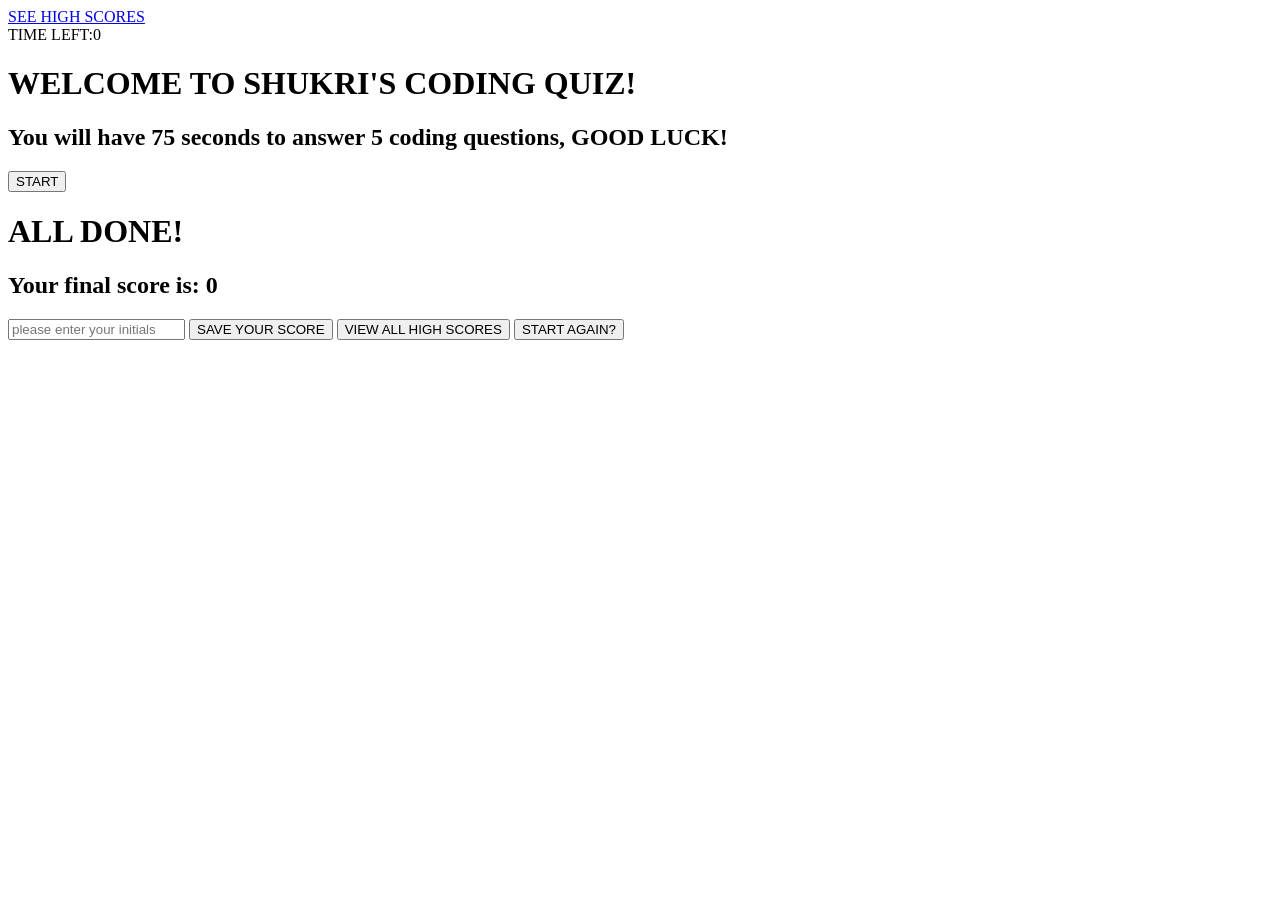
==== index.html @ 35975077 "added the questions to an object in the questions.js file" ====
<!DOCTYPE html>
<html lang="en">
<head>
    <meta charset="UTF-8">
    <meta name="viewport" content="width=device-width, initial-scale=1.0">
    <title>Shukri's Coding Quiz</title>
    <link  rel="reset-stylesheet" href="./assets/css/reset.css"/>
    <link rel="'css-stylesheet" href="./assets/css/style.css"/>
</head>

<body>
    <header>
        <div id="high-score">
            <a href="./high-scores.html">SEE HIGH SCORES</a>
        </div>
        <div id="timer">TIME LEFT:<span id="seconds-left">0</span></div>
    </header>  

    <div id="welcome-page">
        <h1>WELCOME TO SHUKRI'S CODING QUIZ!</h1>
        <h2>You will have 75 seconds to answer 5 coding questions, GOOD LUCK!</h2>
        <button id="start-button" class="button">START</button>
    </div>

    <div id="quiz-page" class="hidden">
        <div id="question">

        </div>
        <div id="options">

        </div>
        <div id="response">

        </div>
    </div>
    
    <div id="results-page" class="hidden">
        <h1> ALL DONE!</h1>
        <h2 id="score-message"> Your final score is: <span id="final-score">0</span></h2>
        <input id="initials" type="text" placeholder="please enter your initials"></input>
        <button id="'save-score">SAVE YOUR SCORE</button>
        <button id="view-high-scores" class="button">VIEW ALL HIGH SCORES</button>
        <button id="start-again" class="button">START AGAIN?</button>
    </div>

</body>
</html>
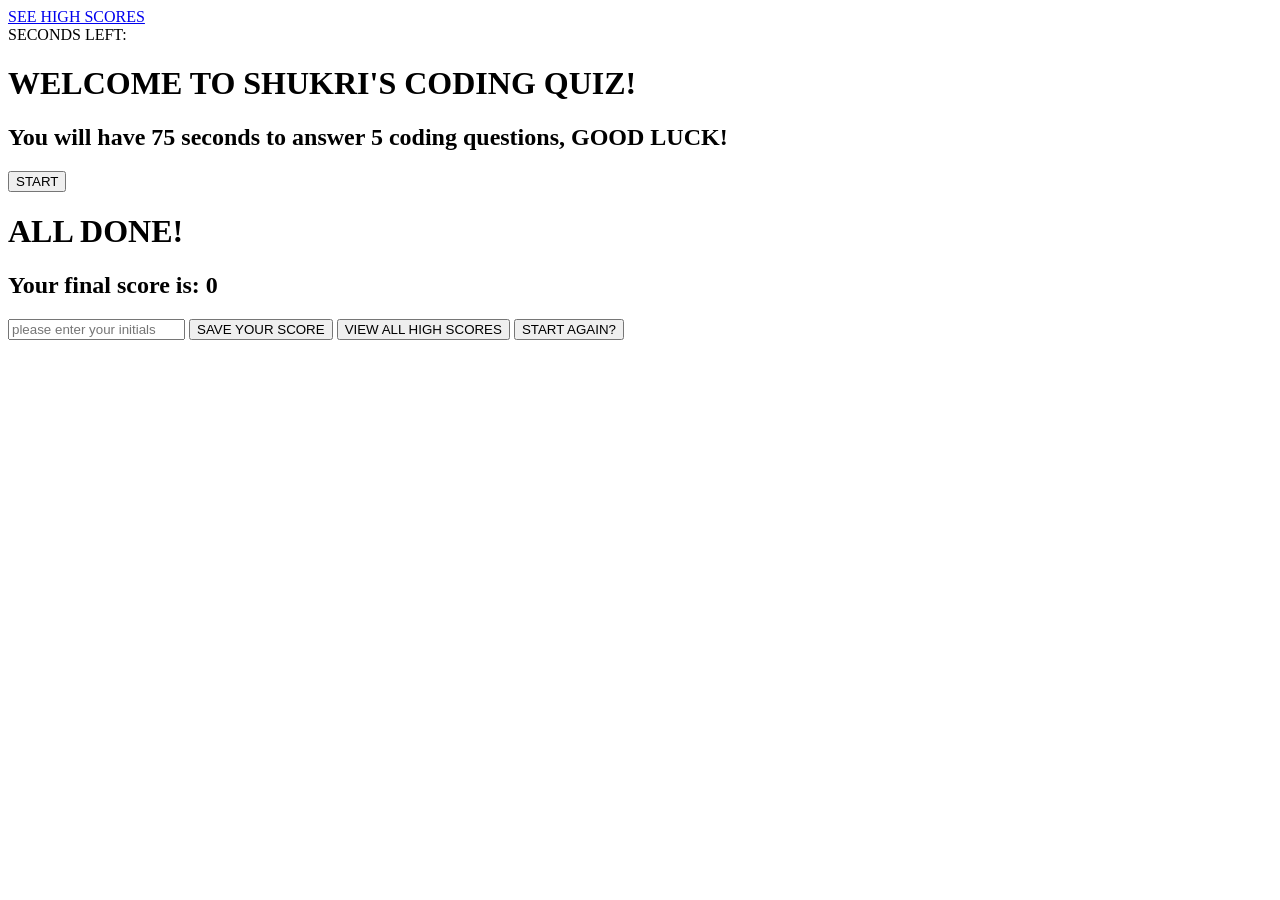
==== commit 152df580: "added an event listener to the start button that starts the timer and hides the welcome and results " ====
--- a/index.html
+++ b/index.html
@@ -13,7 +13,7 @@
         <div id="high-score">
             <a href="./high-scores.html">SEE HIGH SCORES</a>
         </div>
-        <div id="timer">TIME LEFT:<span id="seconds-left">0</span></div>
+        <div id="seconds-left">SECONDS LEFT:<span id="timer"></span></div>
     </header>  
 
     <div id="welcome-page">
@@ -43,5 +43,8 @@
         <button id="start-again" class="button">START AGAIN?</button>
     </div>
 
+    <script src="./questions.js"></script>
+    <script src="./script.js"></script>
+
 </body>
 </html>
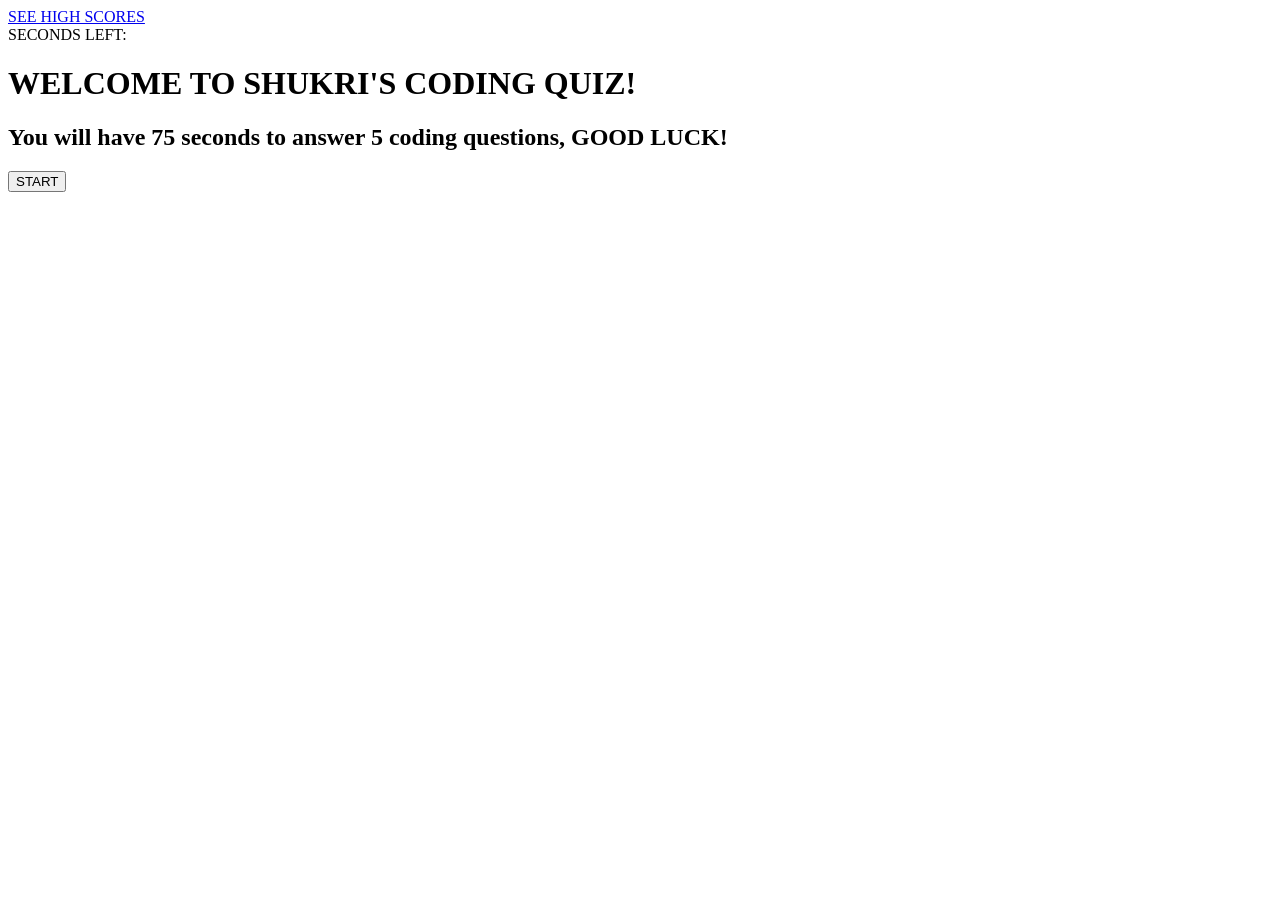
==== commit d08fcaa8: "added an event listener on the saveBtnEl to save scores to local storage in the script.js file" ====
--- a/index.html
+++ b/index.html
@@ -36,9 +36,9 @@
     
     <div id="results-page" class="hidden">
         <h1> ALL DONE!</h1>
-        <h2 id="score-message"> Your final score is: <span id="final-score">0</span></h2>
+        <h2> Your final score is: <span id="final-score">0</span></h2>
         <input id="initials" type="text" placeholder="please enter your initials"></input>
-        <button id="'save-score">SAVE YOUR SCORE</button>
+        <button id="save-score">SAVE YOUR SCORE</button>
         <button id="view-high-scores" class="button">VIEW ALL HIGH SCORES</button>
         <button id="start-again" class="button">START AGAIN?</button>
     </div>
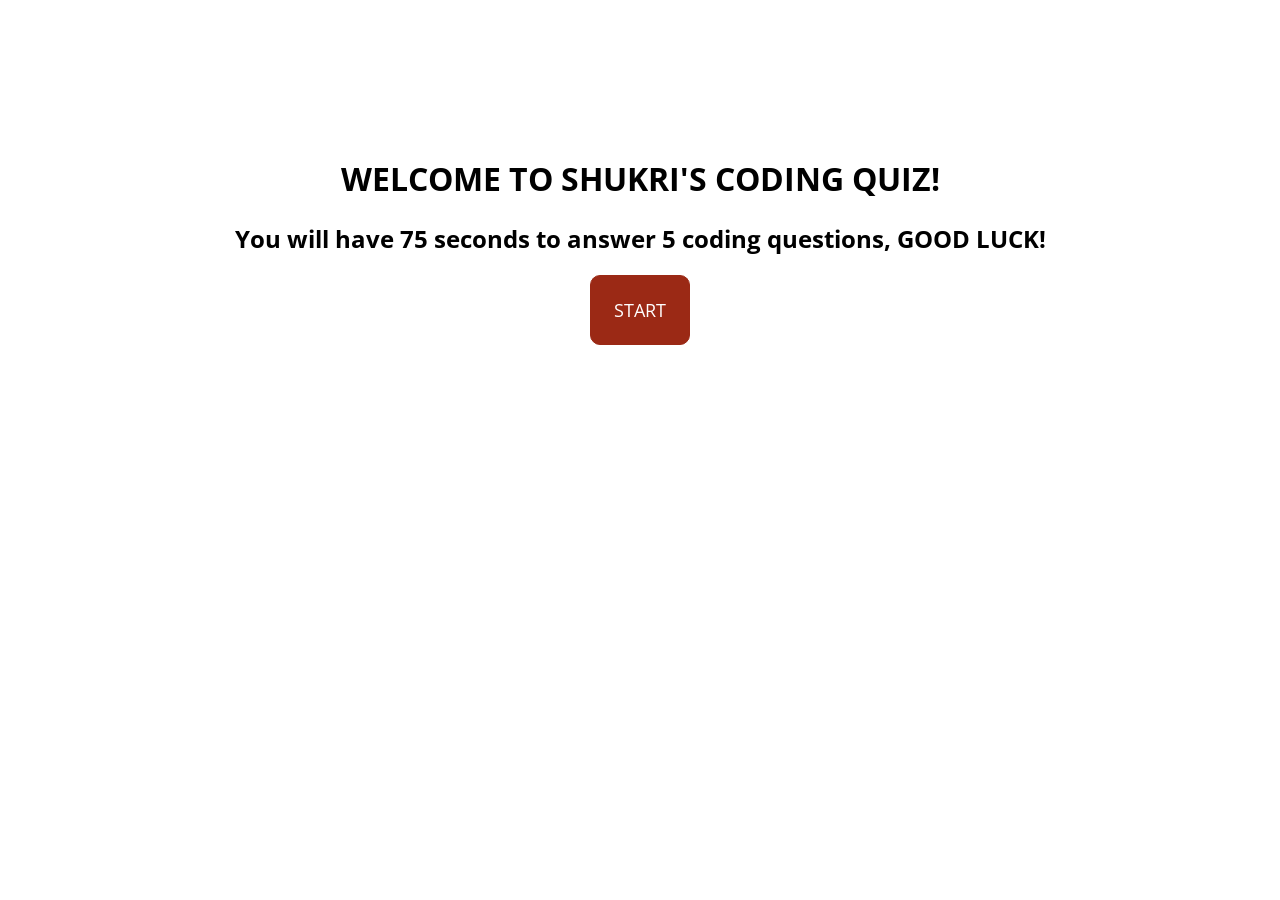
==== commit 03242df2: "added some css styling" ====
--- a/index.html
+++ b/index.html
@@ -4,16 +4,19 @@
     <meta charset="UTF-8">
     <meta name="viewport" content="width=device-width, initial-scale=1.0">
     <title>Shukri's Coding Quiz</title>
-    <link  rel="reset-stylesheet" href="./assets/css/reset.css"/>
-    <link rel="'css-stylesheet" href="./assets/css/style.css"/>
+    <link rel="preconnect" href="https://fonts.googleapis.com">
+    <link rel="preconnect" href="https://fonts.gstatic.com" crossorigin>
+    <link href="https://fonts.googleapis.com/css2?family=Open+Sans:ital,wght@0,300..800;1,300..800&display=swap" rel="stylesheet">
+    <link rel="stylesheet" href="./assets/css/style.css"/>
 </head>
 
 <body>
     <header>
-        <div id="high-score">
+     <!--    <div id="high-score">
+            line below links to the high scores html file/webpage
             <a href="./high-scores.html">SEE HIGH SCORES</a>
-        </div>
-        <div id="seconds-left">SECONDS LEFT:<span id="timer"></span></div>
+        </div> --> 
+        <div class="hidden" id="seconds-left">SECONDS LEFT:<br/><span id="timer"></span></div>
     </header>  
 
     <div id="welcome-page">
@@ -35,13 +38,22 @@
     </div>
     
     <div id="results-page" class="hidden">
-        <h1> ALL DONE!</h1>
-        <h2> Your final score is: <span id="final-score">0</span></h2>
-        <input id="initials" type="text" placeholder="please enter your initials"></input>
-        <button id="save-score">SAVE YOUR SCORE</button>
-        <button id="view-high-scores" class="button">VIEW ALL HIGH SCORES</button>
-        <button id="start-again" class="button">START AGAIN?</button>
+        <div id="message">
+            <h1> ALL DONE!</h1>
+            <h2> Your final score is: <span id="final-score">0</span></h2>
+        </div>
+        
+        <div id="inputs">
+            <input id="initials" type="text" placeholder="please enter your initials"></input>
+            <button id="save-score">SAVE YOUR SCORE</button>
+            <button id="view-high-scores" class="button">VIEW ALL HIGH SCORES</button>
+        </div>
+        <!--<button id="start-again" class="button">START AGAIN?</button>-->
     </div>
+
+    <ul id="saved-scores-page" class="hidden">
+        
+    </ul>
 
     <script src="./questions.js"></script>
     <script src="./script.js"></script>
--- a/assets/css/style.css
+++ b/assets/css/style.css
@@ -0,0 +1,117 @@
+:root {
+  --red: #9b2915;
+  --blue: #50a2a7;
+  --brown: #1c110a;
+  --font: ;
+}
+
+* {
+  font-family: "Open Sans", sans-serif;
+}
+
+body {
+  display: flex;
+  flex-direction: column;
+  justify-content: center;
+  align-items: center;
+  padding: 10%;
+}
+
+#welcome-page {
+  text-align: center;
+}
+#seconds-left {
+  color: white;
+  background-color: var(--blue);
+  border: 1px, solid, var(--blue);
+  border-radius: 10px;
+  padding: 4%;
+  font-size: medium;
+  text-align: center;
+  min-width: 140px;
+}
+
+#start-button {
+  background-color: var(--red);
+  font-size: large;
+  color: white;
+  border-radius: 10px;
+  min-width: 100px;
+  min-height: 70px;
+  border: 1px, solid, var(--red);
+}
+
+#quiz-page {
+  background-color: rgba(0, 0, 0, 0.123);
+  border-radius: 10px;
+  border: 2px, dashed, var(--brown);
+  padding: 5%;
+  margin: 5%;
+}
+
+#message {
+  background-color: rgba(0, 0, 0, 0.123);
+  border-radius: 10px;
+  border: 2px, dashed, var(--brown);
+  text-align: center;
+  padding: 5%;
+  margin: 5%;
+}
+
+input {
+  border-radius: 5px;
+  padding: 2%;
+}
+#save-score {
+  border-radius: 5px;
+  padding: 2%;
+  background-color: var(--red);
+  color: white;
+  border: 1px, solid, var(--red);
+}
+#view-high-scores {
+  border-radius: 5px;
+  padding: 2%;
+  background-color: var(--red);
+  color: white;
+  border: 1px, solid, var(--red);
+}
+#inputs {
+  width: 70vw;
+  display: flex;
+  align-items: center;
+  justify-content: space-around;
+}
+
+#save-score:hover {
+  cursor: pointer;
+}
+#view-high-scores:hover {
+  cursor: pointer;
+}
+#saved-scores-page {
+  background-color: rgba(0, 0, 0, 0.123);
+  border-radius: 10px;
+  font-size: larger;
+  border: 2px, dashed, var(--brown);
+  min-width: 50vw;
+  text-align: center;
+  padding: 5%;
+  margin: 5%;
+  list-style:circle;
+}
+#question {
+  font-size: large;
+  font-weight: bolder;
+}
+
+#options:hover {
+  cursor: pointer;
+}
+
+#start-button:hover {
+  cursor: pointer;
+  box-shadow: rgba(0, 0, 0, 0.2) 0px 8px 24px;
+  background-color: var(--blue);
+  border: 1px, solid, var(--blue);
+}
